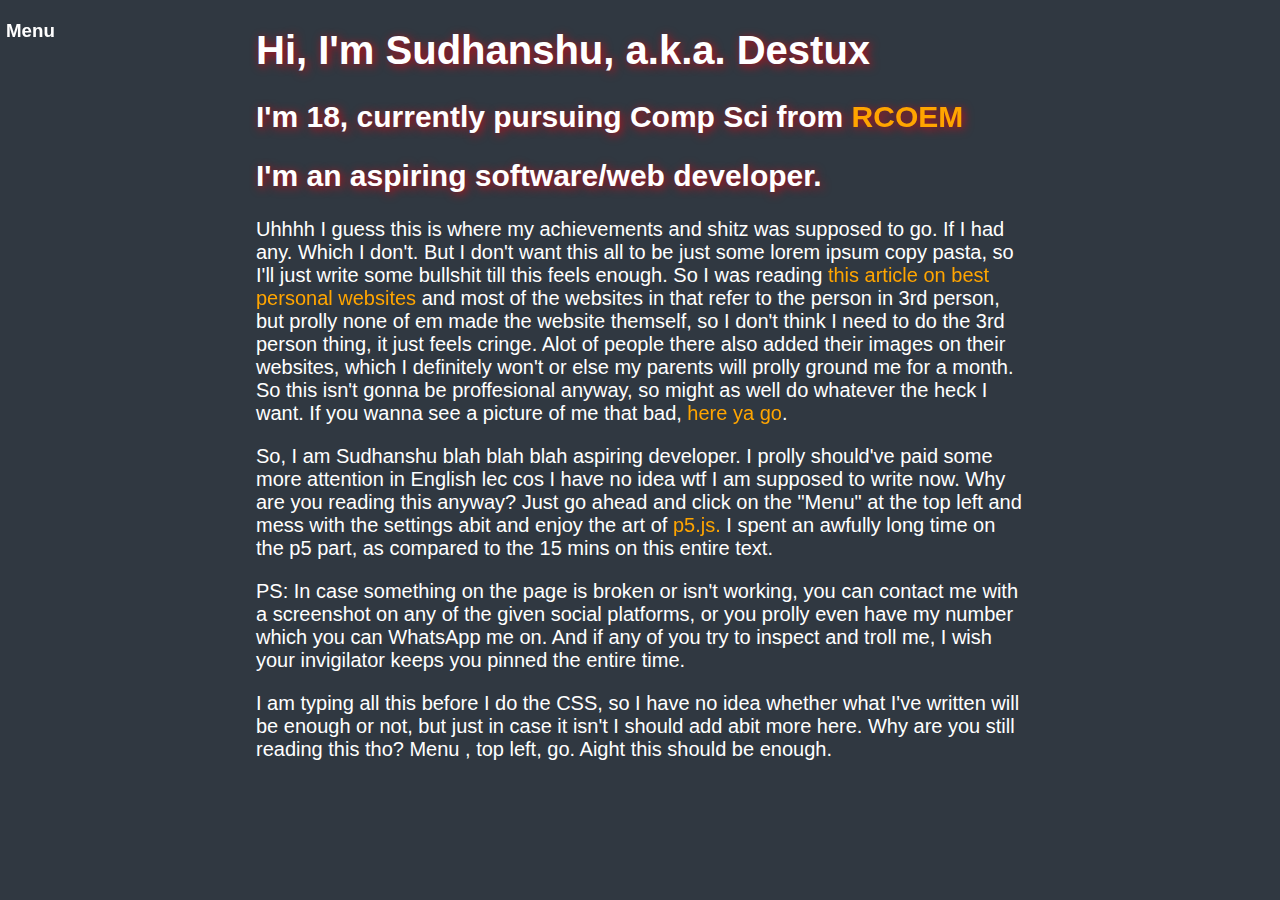
==== index.html @ 7149c417 "First Commit(With the Blog Website)" ====
<!DOCTYPE html>
<html>
<head>
	<meta charset = "utf-8">
	<meta name = "author" content = "Destux">
	<meta name = "description" content = "First Website I will host on the internet">
  <meta name="viewport" content="width=device-width, initial-scale=1.0">

	<script src = "js/p5.min.js"></script>
	<script src = "js/drop.js"></script>
	<script src="js/bubble.js"></script>
	<script src = "js/blue-rain.js"></script>
	<script src = "js/red-rain.js"></script>
	<script src="js/blue-bubble.js"></script>
	<script src="js/red-bubble.js"></script>
	<script src = "js/main-p5.js"></script>
	<script src="js/main.js"></script>
	<link rel="stylesheet" type="text/css" href="css/normalize.css">
	<link rel="stylesheet" type="text/css" href="css/style.css">
	<title>Okaeri👋</title>
</head>
<body>
	<div id="header">
		<h1>Hi, I'm Sudhanshu, a.k.a. Destux</h1>
		<h2>I'm 18, currently pursuing Comp Sci from <a href="http://rknec.edu/" target="_blank">RCOEM</a></h2>
		<h2>I'm an aspiring software/web developer.</h2>
	</div>
	<div id="main">
		<p>Uhhhh I guess this is where my achievements and shitz was supposed to go. If I had any. Which I don't. But I don't want this all to be just some lorem ipsum copy pasta, so I'll just write some bullshit till this feels enough. So I was reading <a href="https://www.wix.com/blog/2020/03/personal-website-examples/" target="_blank" alt="An article on best personal websites">this article on best personal websites</a> and most of the websites in that refer to the person in 3rd person, but prolly none of em made the website themself, so I don't think I need to do the 3rd person thing, it just feels cringe. Alot of people there also added their images on their websites, which I definitely won't or else my parents will prolly ground me for a month. So this isn't gonna be proffesional anyway, so might as well do whatever the heck I want. If you wanna see a picture of me that bad,<a href="https://youtu.be/dQw4w9WgXcQ" target="_blank"> here ya go</a>.</p>
		
		<p>So, I am Sudhanshu blah blah blah aspiring developer. I prolly should've paid some more attention in English lec cos I have no idea wtf I am supposed to write now. Why are you reading this anyway? Just go ahead and click on the "Menu" at the top left and mess with the settings abit and enjoy the art of <a href="https://p5js.org/" target="">p5.js.</a> I spent an awfully long time on the p5 part, as compared to the 15 mins on this entire text.</p>

		<p>PS: In case something on the page is broken or isn't working, you can contact me with a screenshot on any of the given social platforms, or you prolly even have my number which you can WhatsApp me on. And if any of you try to inspect and troll me, I wish your invigilator keeps you pinned the entire time.</p>

		<p>I am typing all this before I do the CSS, so I have no idea whether what I've written will be enough or not, but just in case it isn't I should add abit more here. Why are you still reading this tho? Menu , top left, go. Aight this should be enough.</p>
	</div>


	<button onclick="openNav()" id="openNav"><h3> Menu</h3></button>


	<div id="mySidenav" class="sidenav" style="visibility: hidden;">
		<a href="javascript:void(0)" class="closeNav" onclick="closeNav()">&times</a>
		<h3>Rain: </h3>
		<ul type="none">
			<li><input type="checkbox" id="blue_rain" class="checkb" onclick="blueRaincaller()">
			<label for="blue_rain">Blue Rain</label></li>
			<li><input type="checkbox" id="red_rain" class="checkb" onclick="redRaincaller()">
			<label for="red_rain">Red Rain</label></li>
		</ul>

		<h3>Bubbles</h3>
		<ul type="none">
			<li><input type="checkbox" id="blue_bubble" class="checkb" onclick="blueBubbleCaller()">
			<label for="blue_bubble">Blue Bubbles</label></li>
			<li><input type="checkbox" id="red_bubble" class="checkb" onclick="redBubbleCaller()">
			<label for="red_bubble">Red Bubbles</label></li>
		</ul>

		<h3>Monthly Resolutions and Blogs</h3>
		<ol type="none">
			<li><a href="resolutions/july2021.html">Resolutions of July 2021</a></li>
		</ol>
		
		<div id="footer">
			<a href="https://github.com/Destux" target="_blank">
				<img src="media/github-icon.png" alt="Github" height="40px">
			</a>
			<a href="https://www.instagram.com/sudhanshu.7282/" target="_blank">
				<img src="media/insta-icon.jpg" alt="Instagram" height="40px">
			</a>
			<a href="https://www.linkedin.com/in/sudhanshu-pandey-destux/" target="_blank">
				<img src="media/linkedin-icon.jpg" alt="LinkedIn" height="40px">
			</a>
			<a href="https://discord.gg/Qnq3hUCmVY" target="_blank">
				<img src="media/discord-icon.jpg" alt="Discord" height="40px">
			</a>
		</div>
	</div>
</body>
</html>
---- css/style.css ----
html {
	background-color: rgba(48,56,65,1);
	color: #82a57d;
}

body{
	color: white;
	padding-left: 20%;
  z-index:0;
}

body p {
	padding-right: 25%;
	font-size: 20px;
}

a {
  position: relative;
	color: orange;
	text-decoration: none;
  z-index: 2;
}

a:hover {
	color: darkorange;
	text-decoration: underline;
}

h1 {
	font-size: 40px;
}

h2 {
	font-size: 30px;
}

#header {
	text-shadow: 2px 2px 10px #c20d1a;
  transition: margin-left .5s;
}

.sidenav {
	height: 100%;
	width: 0;
	position: fixed;
	z-index: 3;
	top: 0;
	left: 0;
	visibility: hidden;
	background-color: rgba(77,126,182,0.5);
	color: cyan;
	/*background-color: rgba(138, 43, 226, 0.5);*/
}

.sidenav .closeNav {
	position: absolute;
	top: 0px;
	left: 170px;
	font-size: 36px;
	margin-left: 50px;
}

#main {
	transition: margin-left .5s;
}

@media screen and (max-height: 450px) {
  .sidenav {padding-top: 15px;}
}

button {
	z-index: 4;
	position: absolute;
	background-color: rgba(48,56,65,0);
	top: 0px;
	left: 0px;
	border: none;
	color: white;
	cursor: pointer;
}

.sidenav h3 {;
	font-family: 'Viaoda Libre', cursive;	
}

#footer {
	position: absolute;
	z-index: 4;
	bottom: 0px;
	left: 0px;
}

#footer a {
	text-decoration: none;
}

#musicReference {
	position: fixed;
	top: 300px;
	left: 30px;
	height: 50px;
	font-size: 25px;
	color: cyan;
}
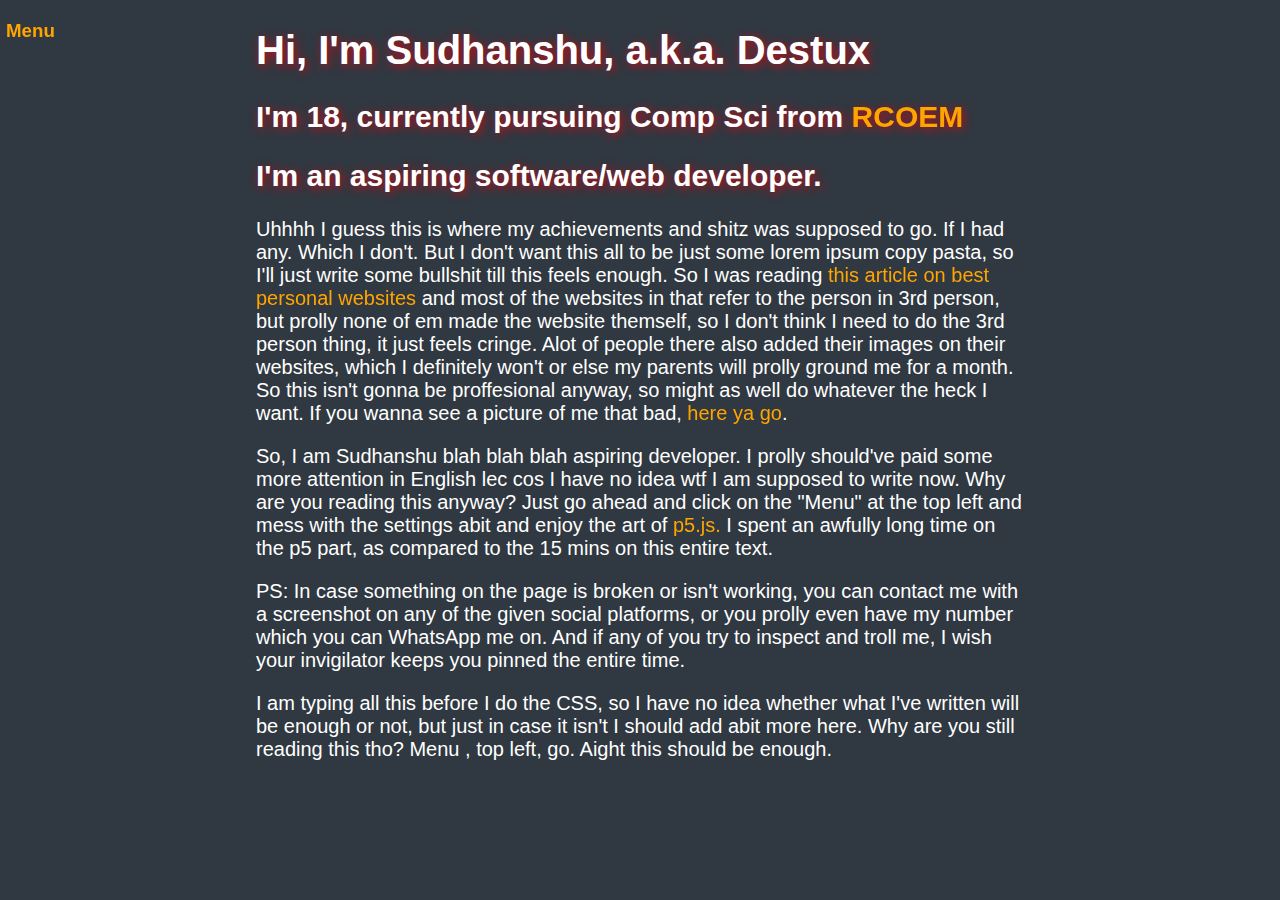
==== commit 99f8467a: "Added mobile compactness on blog, added home icon on blog, changed quote" ====
--- a/index.html
+++ b/index.html
@@ -1,11 +1,14 @@
 <!DOCTYPE html>
 <html>
 <head>
+	<!--Meta Tags-->
 	<meta charset = "utf-8">
 	<meta name = "author" content = "Destux">
 	<meta name = "description" content = "First Website I will host on the internet">
-  <meta name="viewport" content="width=device-width, initial-scale=1.0">
+	<meta name="viewport" content="width=device-width, initial-scale=1.0">
+	<title>Okaeri👋</title>
 
+	<!--Javascript and p5.js-->
 	<script src = "js/p5.min.js"></script>
 	<script src = "js/drop.js"></script>
 	<script src="js/bubble.js"></script>
@@ -15,47 +18,49 @@
 	<script src="js/red-bubble.js"></script>
 	<script src = "js/main-p5.js"></script>
 	<script src="js/main.js"></script>
+
+	<!--CSS-->
 	<link rel="stylesheet" type="text/css" href="css/normalize.css">
 	<link rel="stylesheet" type="text/css" href="css/style.css">
-	<title>Okaeri👋</title>
 </head>
 <body>
 	<div id="header">
 		<h1>Hi, I'm Sudhanshu, a.k.a. Destux</h1>
 		<h2>I'm 18, currently pursuing Comp Sci from <a href="http://rknec.edu/" target="_blank">RCOEM</a></h2>
 		<h2>I'm an aspiring software/web developer.</h2>
-	</div>
+	</div><!--/header-->
 	<div id="main">
 		<p>Uhhhh I guess this is where my achievements and shitz was supposed to go. If I had any. Which I don't. But I don't want this all to be just some lorem ipsum copy pasta, so I'll just write some bullshit till this feels enough. So I was reading <a href="https://www.wix.com/blog/2020/03/personal-website-examples/" target="_blank" alt="An article on best personal websites">this article on best personal websites</a> and most of the websites in that refer to the person in 3rd person, but prolly none of em made the website themself, so I don't think I need to do the 3rd person thing, it just feels cringe. Alot of people there also added their images on their websites, which I definitely won't or else my parents will prolly ground me for a month. So this isn't gonna be proffesional anyway, so might as well do whatever the heck I want. If you wanna see a picture of me that bad,<a href="https://youtu.be/dQw4w9WgXcQ" target="_blank"> here ya go</a>.</p>
 		
-		<p>So, I am Sudhanshu blah blah blah aspiring developer. I prolly should've paid some more attention in English lec cos I have no idea wtf I am supposed to write now. Why are you reading this anyway? Just go ahead and click on the "Menu" at the top left and mess with the settings abit and enjoy the art of <a href="https://p5js.org/" target="">p5.js.</a> I spent an awfully long time on the p5 part, as compared to the 15 mins on this entire text.</p>
+		<p>So, I am Sudhanshu blah blah blah aspiring developer. I prolly should've paid some more attention in English lec cos I have no idea wtf I am supposed to write now. Why are you reading this anyway? Just go ahead and click on the "Menu" at the top left and mess with the settings abit and enjoy the art of <a href="https://p5js.org/" target="_blank">p5.js.</a> I spent an awfully long time on the p5 part, as compared to the 15 mins on this entire text.</p>
 
 		<p>PS: In case something on the page is broken or isn't working, you can contact me with a screenshot on any of the given social platforms, or you prolly even have my number which you can WhatsApp me on. And if any of you try to inspect and troll me, I wish your invigilator keeps you pinned the entire time.</p>
 
 		<p>I am typing all this before I do the CSS, so I have no idea whether what I've written will be enough or not, but just in case it isn't I should add abit more here. Why are you still reading this tho? Menu , top left, go. Aight this should be enough.</p>
-	</div>
-
+	</div><!--/main-->
 
 	<button onclick="openNav()" id="openNav"><h3> Menu</h3></button>
 
-
 	<div id="mySidenav" class="sidenav" style="visibility: hidden;">
-		<a href="javascript:void(0)" class="closeNav" onclick="closeNav()">&times</a>
-		<h3>Rain: </h3>
-		<ul type="none">
-			<li><input type="checkbox" id="blue_rain" class="checkb" onclick="blueRaincaller()">
-			<label for="blue_rain">Blue Rain</label></li>
-			<li><input type="checkbox" id="red_rain" class="checkb" onclick="redRaincaller()">
-			<label for="red_rain">Red Rain</label></li>
-		</ul>
-
-		<h3>Bubbles</h3>
-		<ul type="none">
-			<li><input type="checkbox" id="blue_bubble" class="checkb" onclick="blueBubbleCaller()">
-			<label for="blue_bubble">Blue Bubbles</label></li>
-			<li><input type="checkbox" id="red_bubble" class="checkb" onclick="redBubbleCaller()">
-			<label for="red_bubble">Red Bubbles</label></li>
-		</ul>
+		<button onclick="closeNav()" class="closeNav"><h3>&times</h3></button>
+		<div id="rain">
+			<h3>Rain: </h3>
+			<ul type="none">
+				<li><input type="checkbox" id="blue_rain" class="checkb" onclick="blueRaincaller()">
+				<label for="blue_rain">Blue Rain</label></li>
+				<li><input type="checkbox" id="red_rain" class="checkb" onclick="redRaincaller()">
+				<label for="red_rain">Red Rain</label></li>
+			</ul>
+		</div>
+		<div id="bubbles">
+			<h3>Bubbles</h3>
+			<ul type="none">
+				<li><input type="checkbox" id="blue_bubble" class="checkb" onclick="blueBubbleCaller()">
+				<label for="blue_bubble">Blue Bubbles</label></li>
+				<li><input type="checkbox" id="red_bubble" class="checkb" onclick="redBubbleCaller()">
+				<label for="red_bubble">Red Bubbles</label></li>
+			</ul>
+		</div>
 
 		<h3>Monthly Resolutions and Blogs</h3>
 		<ol type="none">
@@ -75,7 +80,7 @@
 			<a href="https://discord.gg/Qnq3hUCmVY" target="_blank">
 				<img src="media/discord-icon.jpg" alt="Discord" height="40px">
 			</a>
-		</div>
-	</div>
+		</div><!--/footer-->
+	</div><!--/sidenav-->
 </body>
 </html>--- a/css/style.css
+++ b/css/style.css
@@ -1,3 +1,13 @@
+/*Project Name:  Personal Website
+Developer:  Sudhanshu | Destux
+*/
+
+*{
+	-moz-box-sizing: border-box; /* Firexfox */
+	-webkit-box-sizing: border-box; /* Safari/Chrome/iOS/Android */
+	box-sizing: border-box; /* IE */
+}
+
 html {
 	background-color: rgba(48,56,65,1);
 	color: #82a57d;
@@ -52,14 +62,6 @@
 	/*background-color: rgba(138, 43, 226, 0.5);*/
 }
 
-.sidenav .closeNav {
-	position: absolute;
-	top: 0px;
-	left: 170px;
-	font-size: 36px;
-	margin-left: 50px;
-}
-
 #main {
 	transition: margin-left .5s;
 }
@@ -77,10 +79,26 @@
 	border: none;
 	color: white;
 	cursor: pointer;
+	color: orange;
 }
 
 .sidenav h3 {;
 	font-family: 'Viaoda Libre', cursive;	
+}
+
+.sidenav .closeNav {
+	position: absolute;
+	top: 0px;
+	left: 170px;
+	font-size: 36px;
+	margin: 0;
+	margin-left: 50px;
+	padding: 0;
+	line-height: 0;
+}
+
+.sidenav a {
+	color: cyan;
 }
 
 #footer {
@@ -94,11 +112,13 @@
 	text-decoration: none;
 }
 
-#musicReference {
+
+
+/*#musicReference {
 	position: fixed;
 	top: 300px;
 	left: 30px;
 	height: 50px;
 	font-size: 25px;
 	color: cyan;
-}+}*/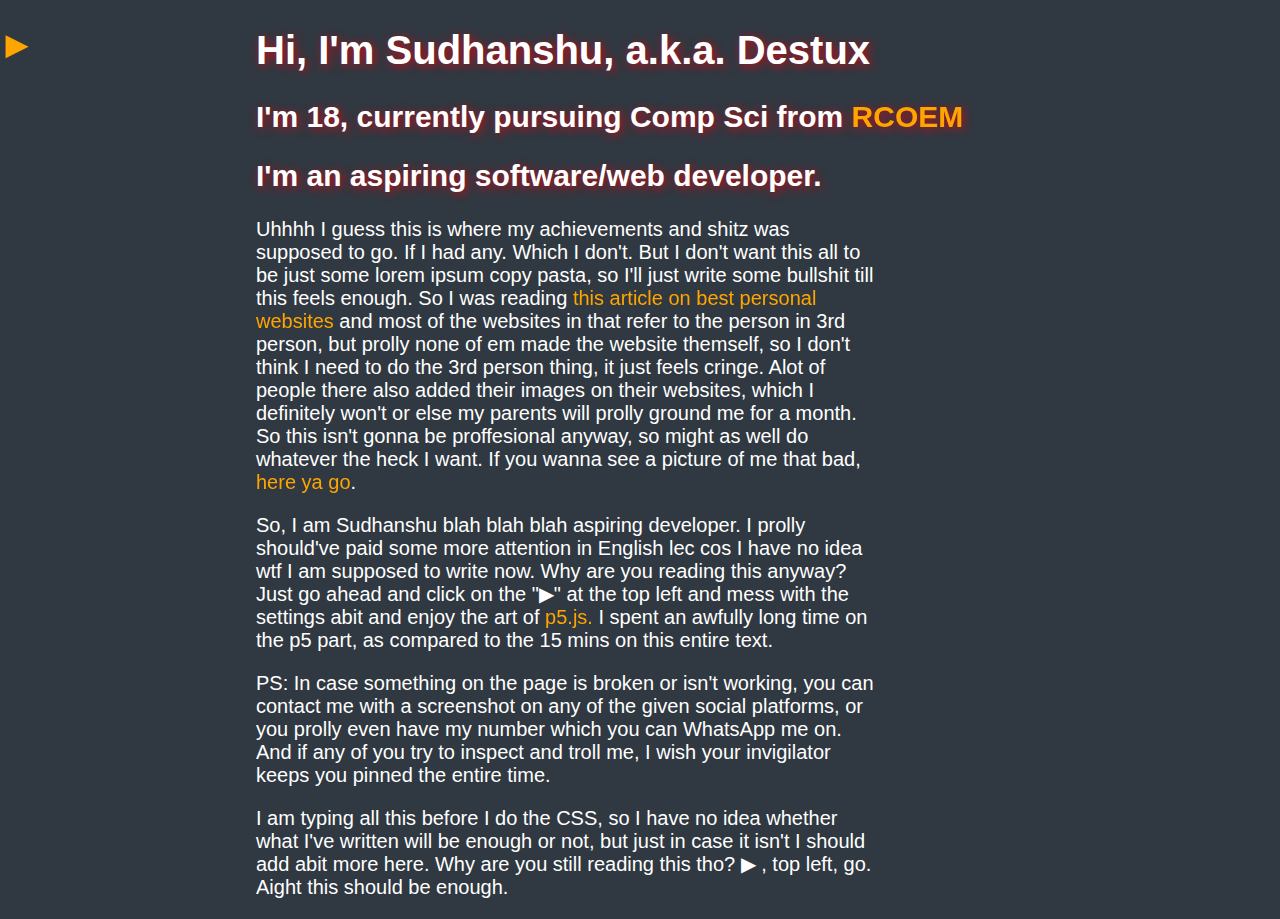
==== commit a7392522: "Added the ping-pong game shit" ====
--- a/index.html
+++ b/index.html
@@ -1,72 +1,70 @@
 <!DOCTYPE html>
-<html>
+<html lang="en">
 <head>
+	<title>Okaeri👋</title>
+
 	<!--Meta Tags-->
 	<meta charset = "utf-8">
-	<meta name = "author" content = "Destux">
+	<meta name = "author" content = "Destux a.k.a. Sudhanshu">
 	<meta name = "description" content = "First Website I will host on the internet">
 	<meta name="viewport" content="width=device-width, initial-scale=1.0">
-	<title>Okaeri👋</title>
-
-	<!--Javascript and p5.js-->
-	<script src = "js/p5.min.js"></script>
-	<script src = "js/drop.js"></script>
-	<script src="js/bubble.js"></script>
-	<script src = "js/blue-rain.js"></script>
-	<script src = "js/red-rain.js"></script>
-	<script src="js/blue-bubble.js"></script>
-	<script src="js/red-bubble.js"></script>
-	<script src = "js/main-p5.js"></script>
-	<script src="js/main.js"></script>
 
 	<!--CSS-->
 	<link rel="stylesheet" type="text/css" href="css/normalize.css">
 	<link rel="stylesheet" type="text/css" href="css/style.css">
+
+	<!--JS that needs to be first-->
+	<script src="js/main.js"></script>
+
 </head>
-<body>
+
+<body onload="javascript:uncheckAll()">
 	<div id="header">
 		<h1>Hi, I'm Sudhanshu, a.k.a. Destux</h1>
 		<h2>I'm 18, currently pursuing Comp Sci from <a href="http://rknec.edu/" target="_blank">RCOEM</a></h2>
 		<h2>I'm an aspiring software/web developer.</h2>
 	</div><!--/header-->
+
+
 	<div id="main">
 		<p>Uhhhh I guess this is where my achievements and shitz was supposed to go. If I had any. Which I don't. But I don't want this all to be just some lorem ipsum copy pasta, so I'll just write some bullshit till this feels enough. So I was reading <a href="https://www.wix.com/blog/2020/03/personal-website-examples/" target="_blank" alt="An article on best personal websites">this article on best personal websites</a> and most of the websites in that refer to the person in 3rd person, but prolly none of em made the website themself, so I don't think I need to do the 3rd person thing, it just feels cringe. Alot of people there also added their images on their websites, which I definitely won't or else my parents will prolly ground me for a month. So this isn't gonna be proffesional anyway, so might as well do whatever the heck I want. If you wanna see a picture of me that bad,<a href="https://youtu.be/dQw4w9WgXcQ" target="_blank"> here ya go</a>.</p>
 		
-		<p>So, I am Sudhanshu blah blah blah aspiring developer. I prolly should've paid some more attention in English lec cos I have no idea wtf I am supposed to write now. Why are you reading this anyway? Just go ahead and click on the "Menu" at the top left and mess with the settings abit and enjoy the art of <a href="https://p5js.org/" target="_blank">p5.js.</a> I spent an awfully long time on the p5 part, as compared to the 15 mins on this entire text.</p>
+		<p>So, I am Sudhanshu blah blah blah aspiring developer. I prolly should've paid some more attention in English lec cos I have no idea wtf I am supposed to write now. Why are you reading this anyway? Just go ahead and click on the "▶" at the top left and mess with the settings abit and enjoy the art of <a href="https://p5js.org/" target="">p5.js.</a> I spent an awfully long time on the p5 part, as compared to the 15 mins on this entire text.</p>
 
 		<p>PS: In case something on the page is broken or isn't working, you can contact me with a screenshot on any of the given social platforms, or you prolly even have my number which you can WhatsApp me on. And if any of you try to inspect and troll me, I wish your invigilator keeps you pinned the entire time.</p>
 
-		<p>I am typing all this before I do the CSS, so I have no idea whether what I've written will be enough or not, but just in case it isn't I should add abit more here. Why are you still reading this tho? Menu , top left, go. Aight this should be enough.</p>
+		<p>I am typing all this before I do the CSS, so I have no idea whether what I've written will be enough or not, but just in case it isn't I should add abit more here. Why are you still reading this tho? ▶ , top left, go. Aight this should be enough.</p>
 	</div><!--/main-->
 
-	<button onclick="openNav()" id="openNav"><h3> Menu</h3></button>
 
-	<div id="mySidenav" class="sidenav" style="visibility: hidden;">
-		<button onclick="closeNav()" class="closeNav"><h3>&times</h3></button>
-		<div id="rain">
-			<h3>Rain: </h3>
-			<ul type="none">
-				<li><input type="checkbox" id="blue_rain" class="checkb" onclick="blueRaincaller()">
-				<label for="blue_rain">Blue Rain</label></li>
-				<li><input type="checkbox" id="red_rain" class="checkb" onclick="redRaincaller()">
-				<label for="red_rain">Red Rain</label></li>
-			</ul>
-		</div>
-		<div id="bubbles">
-			<h3>Bubbles</h3>
-			<ul type="none">
-				<li><input type="checkbox" id="blue_bubble" class="checkb" onclick="blueBubbleCaller()">
-				<label for="blue_bubble">Blue Bubbles</label></li>
-				<li><input type="checkbox" id="red_bubble" class="checkb" onclick="redBubbleCaller()">
-				<label for="red_bubble">Red Bubbles</label></li>
-			</ul>
-		</div>
+	<button onclick="openNav()" id="openNav"><h3>▶</h3></button>
+
+
+	<div class="sidenav" id="mySidenav" style="visibility: hidden;">
+		<button onclick="closeNav()" class="closeNav"><h3>◀</h3></button>
+		<h3>Rain: </h3>
+		<ul type="none">
+			<li><input type="checkbox" id="blue_rain" class="checkb" onclick="blueRaincaller()">
+			<label for="blue_rain">Blue Rain</label></li>
+			<li><input type="checkbox" id="red_rain" class="checkb" onclick="redRaincaller()">
+			<label for="red_rain">Red Rain</label></li>
+		</ul>
+
+		<h3>Bubbles</h3>
+		<ul type="none">
+			<li><input type="checkbox" id="blue_bubble" class="checkb" onclick="blueBubbleCaller()">
+			<label for="blue_bubble">Blue Bubbles</label></li>
+			<li><input type="checkbox" id="red_bubble" class="checkb" onclick="redBubbleCaller()">
+			<label for="red_bubble">Red Bubbles</label></li>
+		</ul>
 
 		<h3>Monthly Resolutions and Blogs</h3>
 		<ol type="none">
 			<li><a href="resolutions/july2021.html">Resolutions of July 2021</a></li>
 		</ol>
-		
+			
+		<a href="ping-pong.html"><h3>Ping Pong Game</h3></a>
+
 		<div id="footer">
 			<a href="https://github.com/Destux" target="_blank">
 				<img src="media/github-icon.png" alt="Github" height="40px">
@@ -82,5 +80,17 @@
 			</a>
 		</div><!--/footer-->
 	</div><!--/sidenav-->
+
+
+	<!--javascript-->
+	<script src = "js/p5.min.js"></script>
+	<script src = "js/drop.js"></script>
+	<script src="js/bubble.js"></script>
+	<script src = "js/blue-rain.js"></script>
+	<script src = "js/red-rain.js"></script>
+	<script src="js/blue-bubble.js"></script>
+	<script src="js/red-bubble.js"></script>
+	<script src = "js/main-p5.js"></script>
+
 </body>
 </html>--- a/css/style.css
+++ b/css/style.css
@@ -16,6 +16,7 @@
 body{
 	color: white;
 	padding-left: 20%;
+	padding-right: 15%;
   z-index:0;
 }
 
@@ -86,11 +87,15 @@
 	font-family: 'Viaoda Libre', cursive;	
 }
 
+#openNav{
+	font-size: 24px;
+}
+
 .sidenav .closeNav {
 	position: absolute;
 	top: 0px;
-	left: 170px;
-	font-size: 36px;
+	left: 155px;
+	font-size: 24px;
 	margin: 0;
 	margin-left: 50px;
 	padding: 0;
@@ -112,7 +117,9 @@
 	text-decoration: none;
 }
 
-
+button .closeNav {
+	height: 40px;
+}
 
 /*#musicReference {
 	position: fixed;
